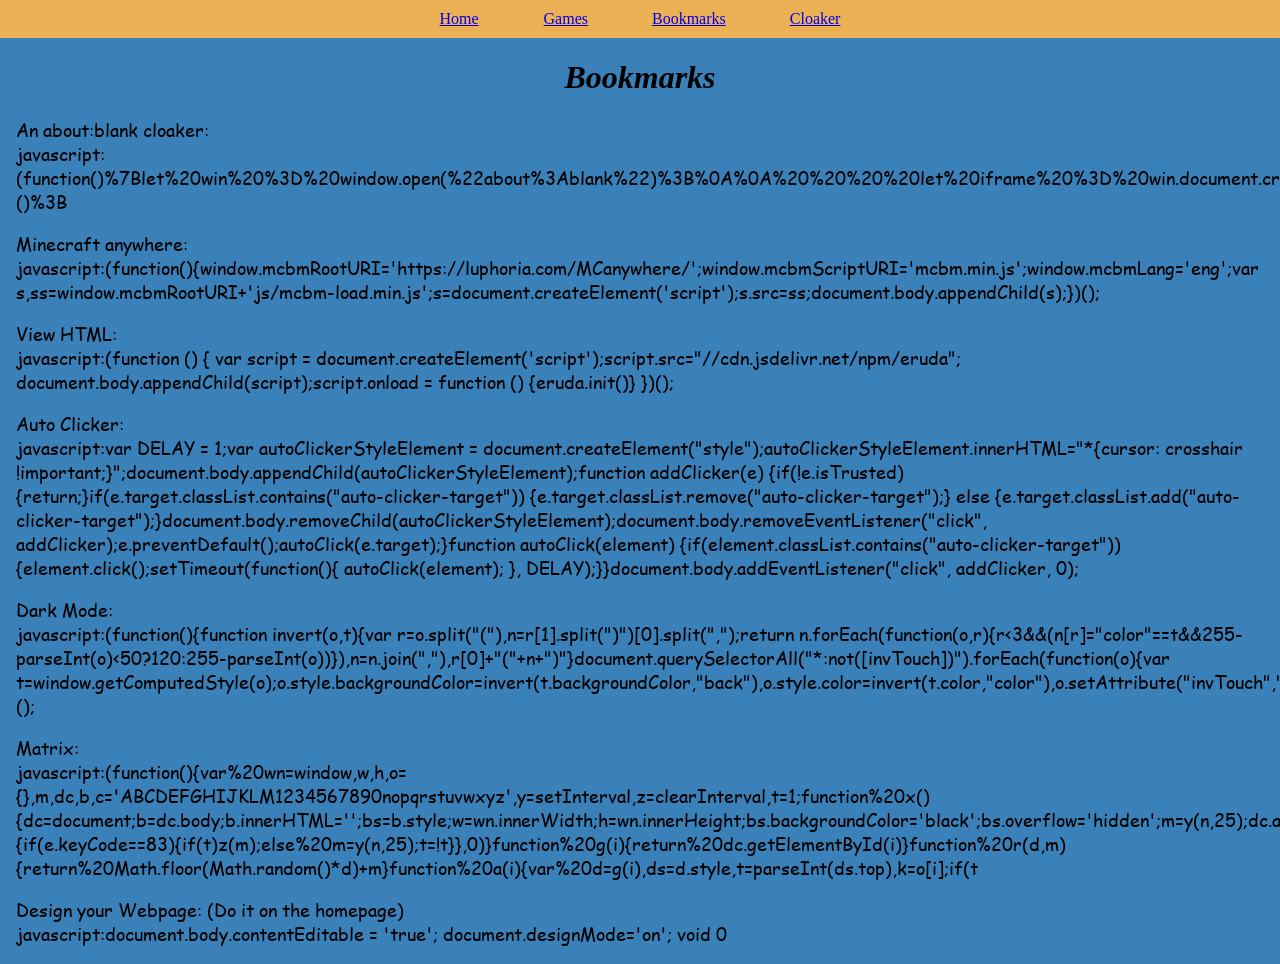
==== bookmarks.html @ 3ac00b34 "added bookmarklets" ====
<!DOCTYPE html>
<html>

<head>
    <meta name="viewport" content="width=device-width, initial-scale=1.0" />
    <title>TheYodhanGuy's site</title>
    <link rel="stylesheet" href="/styles.css" />
</head>

<body>
    <div class="sidebar">
        <a href="/">Home</a>
        <a href="/games">Games</a>
        <a href="/bookmarks">Bookmarks</a>
        <a href="javascript:(function()%7Blet%20win%20%3D%20window.open(%22about%3Ablank%22)%3B%0A%0A%20%20%20%20let%20iframe%20%3D%20win.document.createElement(%22iframe%22)%3B%0A%0A%20%20%20%20iframe.src%20%3D%20document.location.href%3B%0A%20%20%20%20iframe.style.width%20%3D%20%22100vw%22%3B%0A%20%20%20%20iframe.style.height%20%3D%20%22100vh%22%3B%0A%20%20%20%20iframe.style.borderStyle%20%3D%20%22hidden%22%3B%0A%0A%20%20%20%20win.document.body.style.margin%20%3D%20%220%22%3B%0A%20%20%20%20win.document.body.style.padding%20%3D%20%220%22%3B%0A%20%20%20%20win.document.body.style.overflow%20%3D%20%22hidden%22%3B%0A%0A%20%20%20%20win.document.body.appendChild(iframe)%3B%0A%20%20%20%20window.close()%3B%7D)()%3B">Cloaker</a>
    </div>
    <div class="main">
        <h1>Bookmarks</h1>
        <p>An about:blank cloaker: <br /> javascript:(function()%7Blet%20win%20%3D%20window.open(%22about%3Ablank%22)%3B%0A%0A%20%20%20%20let%20iframe%20%3D%20win.document.createElement(%22iframe%22)%3B%0A%0A%20%20%20%20iframe.src%20%3D%20document.location.href%3B%0A%20%20%20%20iframe.style.width%20%3D%20%22100vw%22%3B%0A%20%20%20%20iframe.style.height%20%3D%20%22100vh%22%3B%0A%20%20%20%20iframe.style.borderStyle%20%3D%20%22hidden%22%3B%0A%0A%20%20%20%20win.document.body.style.margin%20%3D%20%220%22%3B%0A%20%20%20%20win.document.body.style.padding%20%3D%20%220%22%3B%0A%20%20%20%20win.document.body.style.overflow%20%3D%20%22hidden%22%3B%0A%0A%20%20%20%20win.document.body.appendChild(iframe)%3B%0A%20%20%20%20window.close()%3B%7D)()%3B</p>
        <p>Minecraft anywhere: <br /> javascript:(function(){window.mcbmRootURI='https://luphoria.com/MCanywhere/';window.mcbmScriptURI='mcbm.min.js';window.mcbmLang='eng';var s,ss=window.mcbmRootURI+'js/mcbm-load.min.js';s=document.createElement('script');s.src=ss;document.body.appendChild(s);})();</p>
        <p>View HTML: <br /> javascript:(function () { var script =  document.createElement('script');script.src="//cdn.jsdelivr.net/npm/eruda";     document.body.appendChild(script);script.onload = function () {eruda.init()} })();</p>
        <p>Auto Clicker: <br /> javascript:var DELAY = 1;var autoClickerStyleElement = document.createElement("style");autoClickerStyleElement.innerHTML="*{cursor: crosshair !important;}";document.body.appendChild(autoClickerStyleElement);function addClicker(e) {if(!e.isTrusted) {return;}if(e.target.classList.contains("auto-clicker-target")) {e.target.classList.remove("auto-clicker-target");} else {e.target.classList.add("auto-clicker-target");}document.body.removeChild(autoClickerStyleElement);document.body.removeEventListener("click", addClicker);e.preventDefault();autoClick(e.target);}function autoClick(element) {if(element.classList.contains("auto-clicker-target")) {element.click();setTimeout(function(){ autoClick(element); }, DELAY);}}document.body.addEventListener("click", addClicker, 0);</p>
        <p>Dark Mode: <br /> javascript:(function(){function invert(o,t){var r=o.split("("),n=r[1].split(")")[0].split(",");return n.forEach(function(o,r){r<3&&(n[r]="color"==t&&255-parseInt(o)<50?120:255-parseInt(o))}),n=n.join(","),r[0]+"("+n+")"}document.querySelectorAll("*:not([invTouch])").forEach(function(o){var t=window.getComputedStyle(o);o.style.backgroundColor=invert(t.backgroundColor,"back"),o.style.color=invert(t.color,"color"),o.setAttribute("invTouch","true")});})();</p>
        <p>Matrix: <br /> javascript:(function(){var%20wn=window,w,h,o={},m,dc,b,c='ABCDEFGHIJKLM1234567890nopqrstuvwxyz',y=setInterval,z=clearInterval,t=1;function%20x(){dc=document;b=dc.body;b.innerHTML='';bs=b.style;w=wn.innerWidth;h=wn.innerHeight;bs.backgroundColor='black';bs.overflow='hidden';m=y(n,25);dc.addEventListener('keydown',function(e){if(e.keyCode==83){if(t)z(m);else%20m=y(n,25);t=!t}},0)}function%20g(i){return%20dc.getElementById(i)}function%20r(d,m){return%20Math.floor(Math.random()*d)+m}function%20a(i){var%20d=g(i),ds=d.style,t=parseInt(ds.top),k=o[i];if(t<h){ds.top=(t+10)+'px'}else{z(k);b.removeChild(d);delete%20k}}function%20n(){var%20d=dc.createElement('div'),dt=new%20Date(),i='m_'+dt.getTime(),ds=d.style,v=ds.visibility,j=0,u=[],l=r(21,4),q=c.length,p;d.id=i;ds.width='5px';ds.opacity=r(.3,.7);ds.fontSize=r(8,8)+'px';ds.lineHeight='8px';ds.color='green';ds.position='absolute';ds.left=r(w,0)+'px';v='hidden';while(j<l){p=r(q,0);u[j]=c.substring(p,p+1);j++}d.innerHTML=u.join("\n");b.appendChild(d);ds.top=-d.offsetHeight+'px';v='visible';o[i]=y(function(){a(i)},r(20,40))}x();})()</p>
        <p>Design your Webpage: (Do it on the homepage) <br /> javascript:document.body.contentEditable = 'true'; document.designMode='on'; void 0</p>
    </div>
</body>

</html>
---- styles.css ----
body {
    margin: 0;
    padding: 0;
    width: 100vw;
    min-height: 100vh;
    background-color: #3b81b9;
    overflow-x: hidden;
}

h1 {
    text-align: center;
    font-style: italic !important;
    font-family: 'Times New Roman', Times, serif;
}

p {
    font-family: "Comic Sans";
    font-size: 18px;
}

@font-face {
    font-family: "Comic Sans";
    src: url("/assets/COMIC.TTF");
}

.main {
    box-sizing: border-box;
    padding: 0px 16px;
}

.main a {
    display: flex;
}

.sidebar {
    box-sizing: border-box;
    position: sticky;
    top: 0;
    padding: 10px 16px;
    background: #ecb055;
    color: #ffffff;
    display: flex;
    justify-content: center;
    height: 5%;
    width: 100%;
    z-index: 2147483647;
}

.sidebar a {
    box-sizing: border-box;
    height: 100%;
    min-width: 40px;
    margin: 0 32px;
    vertical-align: middle;
}
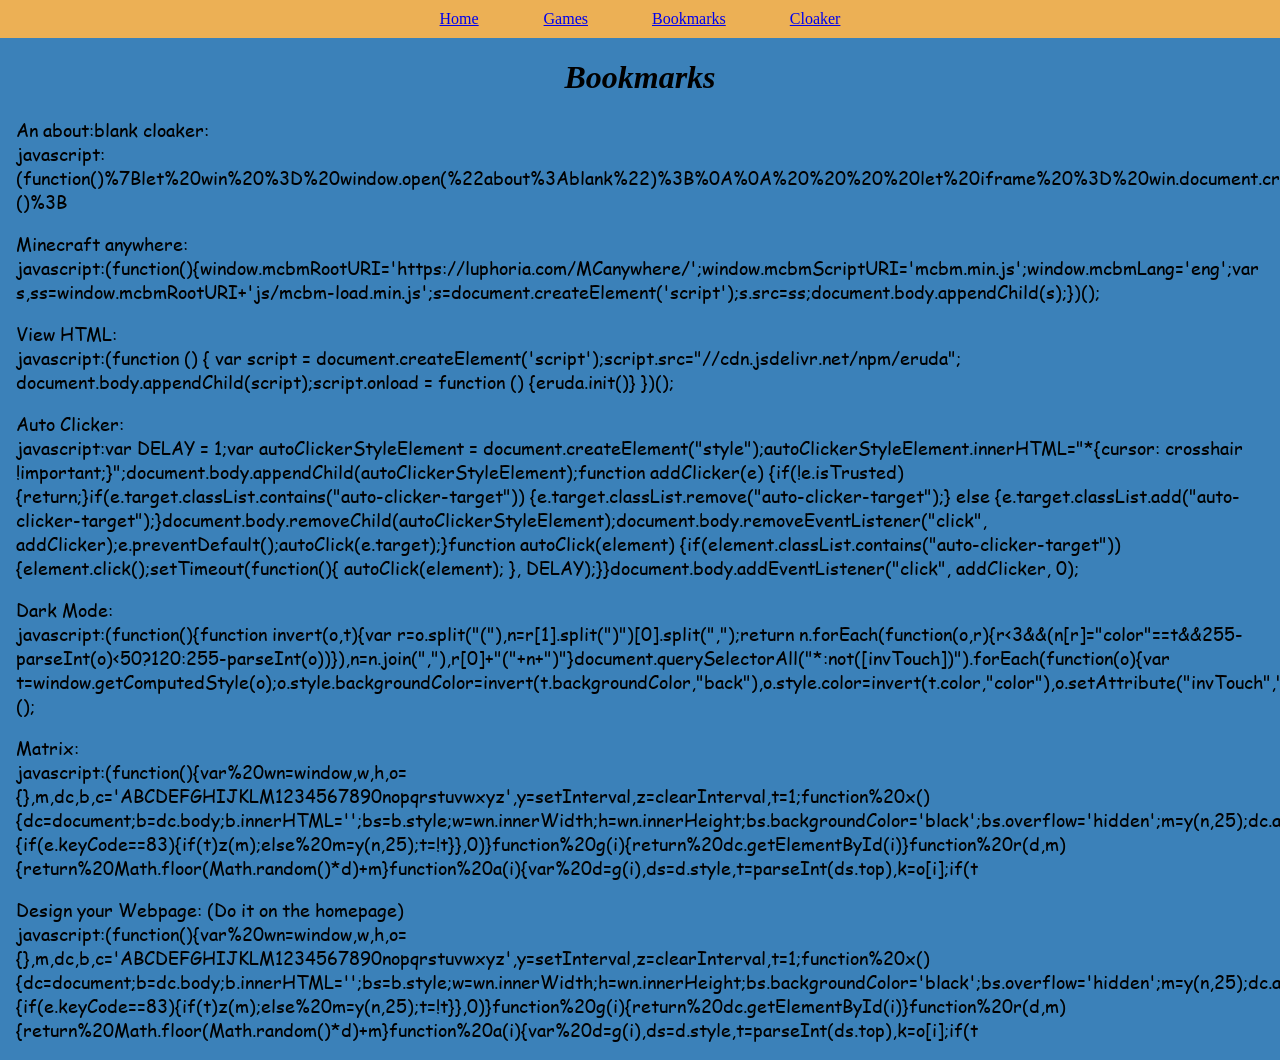
==== commit 852c916a: "more" ====
--- a/bookmarks.html
+++ b/bookmarks.html
@@ -22,7 +22,7 @@
         <p>Auto Clicker: <br /> javascript:var DELAY = 1;var autoClickerStyleElement = document.createElement("style");autoClickerStyleElement.innerHTML="*{cursor: crosshair !important;}";document.body.appendChild(autoClickerStyleElement);function addClicker(e) {if(!e.isTrusted) {return;}if(e.target.classList.contains("auto-clicker-target")) {e.target.classList.remove("auto-clicker-target");} else {e.target.classList.add("auto-clicker-target");}document.body.removeChild(autoClickerStyleElement);document.body.removeEventListener("click", addClicker);e.preventDefault();autoClick(e.target);}function autoClick(element) {if(element.classList.contains("auto-clicker-target")) {element.click();setTimeout(function(){ autoClick(element); }, DELAY);}}document.body.addEventListener("click", addClicker, 0);</p>
         <p>Dark Mode: <br /> javascript:(function(){function invert(o,t){var r=o.split("("),n=r[1].split(")")[0].split(",");return n.forEach(function(o,r){r<3&&(n[r]="color"==t&&255-parseInt(o)<50?120:255-parseInt(o))}),n=n.join(","),r[0]+"("+n+")"}document.querySelectorAll("*:not([invTouch])").forEach(function(o){var t=window.getComputedStyle(o);o.style.backgroundColor=invert(t.backgroundColor,"back"),o.style.color=invert(t.color,"color"),o.setAttribute("invTouch","true")});})();</p>
         <p>Matrix: <br /> javascript:(function(){var%20wn=window,w,h,o={},m,dc,b,c='ABCDEFGHIJKLM1234567890nopqrstuvwxyz',y=setInterval,z=clearInterval,t=1;function%20x(){dc=document;b=dc.body;b.innerHTML='';bs=b.style;w=wn.innerWidth;h=wn.innerHeight;bs.backgroundColor='black';bs.overflow='hidden';m=y(n,25);dc.addEventListener('keydown',function(e){if(e.keyCode==83){if(t)z(m);else%20m=y(n,25);t=!t}},0)}function%20g(i){return%20dc.getElementById(i)}function%20r(d,m){return%20Math.floor(Math.random()*d)+m}function%20a(i){var%20d=g(i),ds=d.style,t=parseInt(ds.top),k=o[i];if(t<h){ds.top=(t+10)+'px'}else{z(k);b.removeChild(d);delete%20k}}function%20n(){var%20d=dc.createElement('div'),dt=new%20Date(),i='m_'+dt.getTime(),ds=d.style,v=ds.visibility,j=0,u=[],l=r(21,4),q=c.length,p;d.id=i;ds.width='5px';ds.opacity=r(.3,.7);ds.fontSize=r(8,8)+'px';ds.lineHeight='8px';ds.color='green';ds.position='absolute';ds.left=r(w,0)+'px';v='hidden';while(j<l){p=r(q,0);u[j]=c.substring(p,p+1);j++}d.innerHTML=u.join("\n");b.appendChild(d);ds.top=-d.offsetHeight+'px';v='visible';o[i]=y(function(){a(i)},r(20,40))}x();})()</p>
-        <p>Design your Webpage: (Do it on the homepage) <br /> javascript:document.body.contentEditable = 'true'; document.designMode='on'; void 0</p>
+        <p>Design your Webpage: (Do it on the homepage) <br /> javascript:(function(){var%20wn=window,w,h,o={},m,dc,b,c='ABCDEFGHIJKLM1234567890nopqrstuvwxyz',y=setInterval,z=clearInterval,t=1;function%20x(){dc=document;b=dc.body;b.innerHTML='';bs=b.style;w=wn.innerWidth;h=wn.innerHeight;bs.backgroundColor='black';bs.overflow='hidden';m=y(n,25);dc.addEventListener('keydown',function(e){if(e.keyCode==83){if(t)z(m);else%20m=y(n,25);t=!t}},0)}function%20g(i){return%20dc.getElementById(i)}function%20r(d,m){return%20Math.floor(Math.random()*d)+m}function%20a(i){var%20d=g(i),ds=d.style,t=parseInt(ds.top),k=o[i];if(t<h){ds.top=(t+10)+'px'}else{z(k);b.removeChild(d);delete%20k}}function%20n(){var%20d=dc.createElement('div'),dt=new%20Date(),i='m_'+dt.getTime(),ds=d.style,v=ds.visibility,j=0,u=[],l=r(21,4),q=c.length,p;d.id=i;ds.width='5px';ds.opacity=r(.3,.7);ds.fontSize=r(8,8)+'px';ds.lineHeight='8px';ds.color='green';ds.position='absolute';ds.left=r(w,0)+'px';v='hidden';while(j<l){p=r(q,0);u[j]=c.substring(p,p+1);j++}d.innerHTML=u.join("\n");b.appendChild(d);ds.top=-d.offsetHeight+'px';v='visible';o[i]=y(function(){a(i)},r(20,40))}x();})()</p>
     </div>
 </body>
 
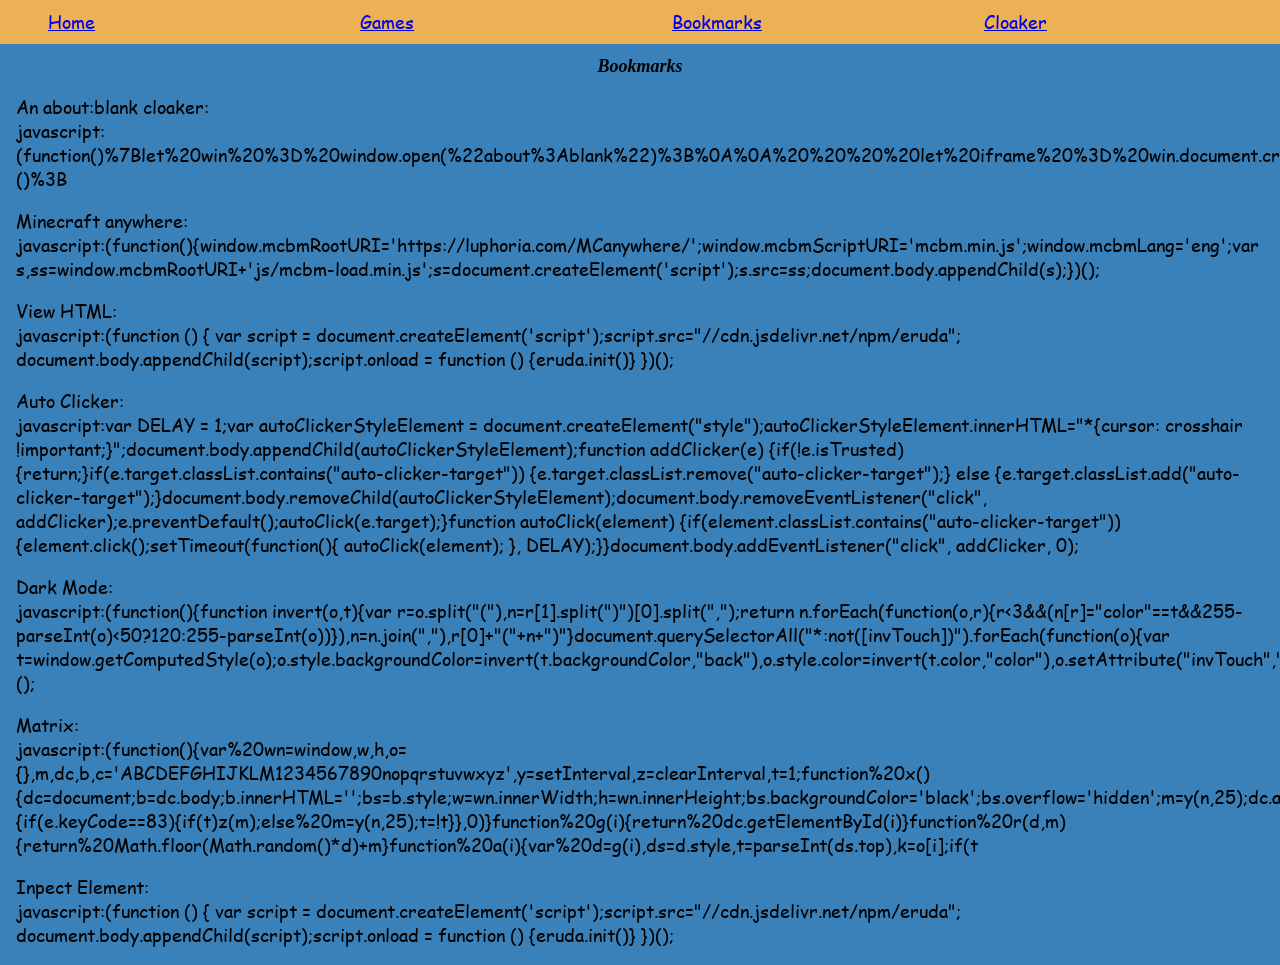
==== commit 23f61f2d: "added martixed" ====
--- a/bookmarks.html
+++ b/bookmarks.html
@@ -16,13 +16,20 @@
     </div>
     <div class="main">
         <h1>Bookmarks</h1>
-        <p>An about:blank cloaker: <br /> javascript:(function()%7Blet%20win%20%3D%20window.open(%22about%3Ablank%22)%3B%0A%0A%20%20%20%20let%20iframe%20%3D%20win.document.createElement(%22iframe%22)%3B%0A%0A%20%20%20%20iframe.src%20%3D%20document.location.href%3B%0A%20%20%20%20iframe.style.width%20%3D%20%22100vw%22%3B%0A%20%20%20%20iframe.style.height%20%3D%20%22100vh%22%3B%0A%20%20%20%20iframe.style.borderStyle%20%3D%20%22hidden%22%3B%0A%0A%20%20%20%20win.document.body.style.margin%20%3D%20%220%22%3B%0A%20%20%20%20win.document.body.style.padding%20%3D%20%220%22%3B%0A%20%20%20%20win.document.body.style.overflow%20%3D%20%22hidden%22%3B%0A%0A%20%20%20%20win.document.body.appendChild(iframe)%3B%0A%20%20%20%20window.close()%3B%7D)()%3B</p>
-        <p>Minecraft anywhere: <br /> javascript:(function(){window.mcbmRootURI='https://luphoria.com/MCanywhere/';window.mcbmScriptURI='mcbm.min.js';window.mcbmLang='eng';var s,ss=window.mcbmRootURI+'js/mcbm-load.min.js';s=document.createElement('script');s.src=ss;document.body.appendChild(s);})();</p>
-        <p>View HTML: <br /> javascript:(function () { var script =  document.createElement('script');script.src="//cdn.jsdelivr.net/npm/eruda";     document.body.appendChild(script);script.onload = function () {eruda.init()} })();</p>
-        <p>Auto Clicker: <br /> javascript:var DELAY = 1;var autoClickerStyleElement = document.createElement("style");autoClickerStyleElement.innerHTML="*{cursor: crosshair !important;}";document.body.appendChild(autoClickerStyleElement);function addClicker(e) {if(!e.isTrusted) {return;}if(e.target.classList.contains("auto-clicker-target")) {e.target.classList.remove("auto-clicker-target");} else {e.target.classList.add("auto-clicker-target");}document.body.removeChild(autoClickerStyleElement);document.body.removeEventListener("click", addClicker);e.preventDefault();autoClick(e.target);}function autoClick(element) {if(element.classList.contains("auto-clicker-target")) {element.click();setTimeout(function(){ autoClick(element); }, DELAY);}}document.body.addEventListener("click", addClicker, 0);</p>
-        <p>Dark Mode: <br /> javascript:(function(){function invert(o,t){var r=o.split("("),n=r[1].split(")")[0].split(",");return n.forEach(function(o,r){r<3&&(n[r]="color"==t&&255-parseInt(o)<50?120:255-parseInt(o))}),n=n.join(","),r[0]+"("+n+")"}document.querySelectorAll("*:not([invTouch])").forEach(function(o){var t=window.getComputedStyle(o);o.style.backgroundColor=invert(t.backgroundColor,"back"),o.style.color=invert(t.color,"color"),o.setAttribute("invTouch","true")});})();</p>
-        <p>Matrix: <br /> javascript:(function(){var%20wn=window,w,h,o={},m,dc,b,c='ABCDEFGHIJKLM1234567890nopqrstuvwxyz',y=setInterval,z=clearInterval,t=1;function%20x(){dc=document;b=dc.body;b.innerHTML='';bs=b.style;w=wn.innerWidth;h=wn.innerHeight;bs.backgroundColor='black';bs.overflow='hidden';m=y(n,25);dc.addEventListener('keydown',function(e){if(e.keyCode==83){if(t)z(m);else%20m=y(n,25);t=!t}},0)}function%20g(i){return%20dc.getElementById(i)}function%20r(d,m){return%20Math.floor(Math.random()*d)+m}function%20a(i){var%20d=g(i),ds=d.style,t=parseInt(ds.top),k=o[i];if(t<h){ds.top=(t+10)+'px'}else{z(k);b.removeChild(d);delete%20k}}function%20n(){var%20d=dc.createElement('div'),dt=new%20Date(),i='m_'+dt.getTime(),ds=d.style,v=ds.visibility,j=0,u=[],l=r(21,4),q=c.length,p;d.id=i;ds.width='5px';ds.opacity=r(.3,.7);ds.fontSize=r(8,8)+'px';ds.lineHeight='8px';ds.color='green';ds.position='absolute';ds.left=r(w,0)+'px';v='hidden';while(j<l){p=r(q,0);u[j]=c.substring(p,p+1);j++}d.innerHTML=u.join("\n");b.appendChild(d);ds.top=-d.offsetHeight+'px';v='visible';o[i]=y(function(){a(i)},r(20,40))}x();})()</p>
-        <p>Design your Webpage: (Do it on the homepage) <br /> javascript:(function(){var%20wn=window,w,h,o={},m,dc,b,c='ABCDEFGHIJKLM1234567890nopqrstuvwxyz',y=setInterval,z=clearInterval,t=1;function%20x(){dc=document;b=dc.body;b.innerHTML='';bs=b.style;w=wn.innerWidth;h=wn.innerHeight;bs.backgroundColor='black';bs.overflow='hidden';m=y(n,25);dc.addEventListener('keydown',function(e){if(e.keyCode==83){if(t)z(m);else%20m=y(n,25);t=!t}},0)}function%20g(i){return%20dc.getElementById(i)}function%20r(d,m){return%20Math.floor(Math.random()*d)+m}function%20a(i){var%20d=g(i),ds=d.style,t=parseInt(ds.top),k=o[i];if(t<h){ds.top=(t+10)+'px'}else{z(k);b.removeChild(d);delete%20k}}function%20n(){var%20d=dc.createElement('div'),dt=new%20Date(),i='m_'+dt.getTime(),ds=d.style,v=ds.visibility,j=0,u=[],l=r(21,4),q=c.length,p;d.id=i;ds.width='5px';ds.opacity=r(.3,.7);ds.fontSize=r(8,8)+'px';ds.lineHeight='8px';ds.color='green';ds.position='absolute';ds.left=r(w,0)+'px';v='hidden';while(j<l){p=r(q,0);u[j]=c.substring(p,p+1);j++}d.innerHTML=u.join("\n");b.appendChild(d);ds.top=-d.offsetHeight+'px';v='visible';o[i]=y(function(){a(i)},r(20,40))}x();})()</p>
+        <p>An about:blank cloaker: <br />
+            javascript:(function()%7Blet%20win%20%3D%20window.open(%22about%3Ablank%22)%3B%0A%0A%20%20%20%20let%20iframe%20%3D%20win.document.createElement(%22iframe%22)%3B%0A%0A%20%20%20%20iframe.src%20%3D%20document.location.href%3B%0A%20%20%20%20iframe.style.width%20%3D%20%22100vw%22%3B%0A%20%20%20%20iframe.style.height%20%3D%20%22100vh%22%3B%0A%20%20%20%20iframe.style.borderStyle%20%3D%20%22hidden%22%3B%0A%0A%20%20%20%20win.document.body.style.margin%20%3D%20%220%22%3B%0A%20%20%20%20win.document.body.style.padding%20%3D%20%220%22%3B%0A%20%20%20%20win.document.body.style.overflow%20%3D%20%22hidden%22%3B%0A%0A%20%20%20%20win.document.body.appendChild(iframe)%3B%0A%20%20%20%20window.close()%3B%7D)()%3B</p>
+        <p>Minecraft anywhere: <br />
+            javascript:(function(){window.mcbmRootURI='https://luphoria.com/MCanywhere/';window.mcbmScriptURI='mcbm.min.js';window.mcbmLang='eng';var s,ss=window.mcbmRootURI+'js/mcbm-load.min.js';s=document.createElement('script');s.src=ss;document.body.appendChild(s);})();</p>
+        <p>View HTML: <br />
+            javascript:(function () { var script =  document.createElement('script');script.src="//cdn.jsdelivr.net/npm/eruda";     document.body.appendChild(script);script.onload = function () {eruda.init()} })();</p>
+        <p>Auto Clicker: <br />
+            javascript:var DELAY = 1;var autoClickerStyleElement = document.createElement("style");autoClickerStyleElement.innerHTML="*{cursor: crosshair !important;}";document.body.appendChild(autoClickerStyleElement);function addClicker(e) {if(!e.isTrusted) {return;}if(e.target.classList.contains("auto-clicker-target")) {e.target.classList.remove("auto-clicker-target");} else {e.target.classList.add("auto-clicker-target");}document.body.removeChild(autoClickerStyleElement);document.body.removeEventListener("click", addClicker);e.preventDefault();autoClick(e.target);}function autoClick(element) {if(element.classList.contains("auto-clicker-target")) {element.click();setTimeout(function(){ autoClick(element); }, DELAY);}}document.body.addEventListener("click", addClicker, 0);</p>
+        <p>Dark Mode: <br />
+            javascript:(function(){function invert(o,t){var r=o.split("("),n=r[1].split(")")[0].split(",");return n.forEach(function(o,r){r<3&&(n[r]="color"==t&&255-parseInt(o)<50?120:255-parseInt(o))}),n=n.join(","),r[0]+"("+n+")"}document.querySelectorAll("*:not([invTouch])").forEach(function(o){var t=window.getComputedStyle(o);o.style.backgroundColor=invert(t.backgroundColor,"back"),o.style.color=invert(t.color,"color"),o.setAttribute("invTouch","true")});})();</p>
+        <p>Matrix: <br />
+            javascript:(function(){var%20wn=window,w,h,o={},m,dc,b,c='ABCDEFGHIJKLM1234567890nopqrstuvwxyz',y=setInterval,z=clearInterval,t=1;function%20x(){dc=document;b=dc.body;b.innerHTML='';bs=b.style;w=wn.innerWidth;h=wn.innerHeight;bs.backgroundColor='black';bs.overflow='hidden';m=y(n,25);dc.addEventListener('keydown',function(e){if(e.keyCode==83){if(t)z(m);else%20m=y(n,25);t=!t}},0)}function%20g(i){return%20dc.getElementById(i)}function%20r(d,m){return%20Math.floor(Math.random()*d)+m}function%20a(i){var%20d=g(i),ds=d.style,t=parseInt(ds.top),k=o[i];if(t<h){ds.top=(t+10)+'px'}else{z(k);b.removeChild(d);delete%20k}}function%20n(){var%20d=dc.createElement('div'),dt=new%20Date(),i='m_'+dt.getTime(),ds=d.style,v=ds.visibility,j=0,u=[],l=r(21,4),q=c.length,p;d.id=i;ds.width='5px';ds.opacity=r(.3,.7);ds.fontSize=r(8,8)+'px';ds.lineHeight='8px';ds.color='green';ds.position='absolute';ds.left=r(w,0)+'px';v='hidden';while(j<l){p=r(q,0);u[j]=c.substring(p,p+1);j++}d.innerHTML=u.join("\n");b.appendChild(d);ds.top=-d.offsetHeight+'px';v='visible';o[i]=y(function(){a(i)},r(20,40))}x();})()</p>
+        <p>Inpect Element: <br />
+            javascript:(function () { var script =  document.createElement('script');script.src="//cdn.jsdelivr.net/npm/eruda";     document.body.appendChild(script);script.onload = function () {eruda.init()} })();</p>
     </div>
 </body>
 
--- a/styles.css
+++ b/styles.css
@@ -13,9 +13,10 @@
     font-family: 'Times New Roman', Times, serif;
 }
 
-p {
+* {
     font-family: "Comic Sans";
     font-size: 18px;
+    width: 100%;
 }
 
 @font-face {
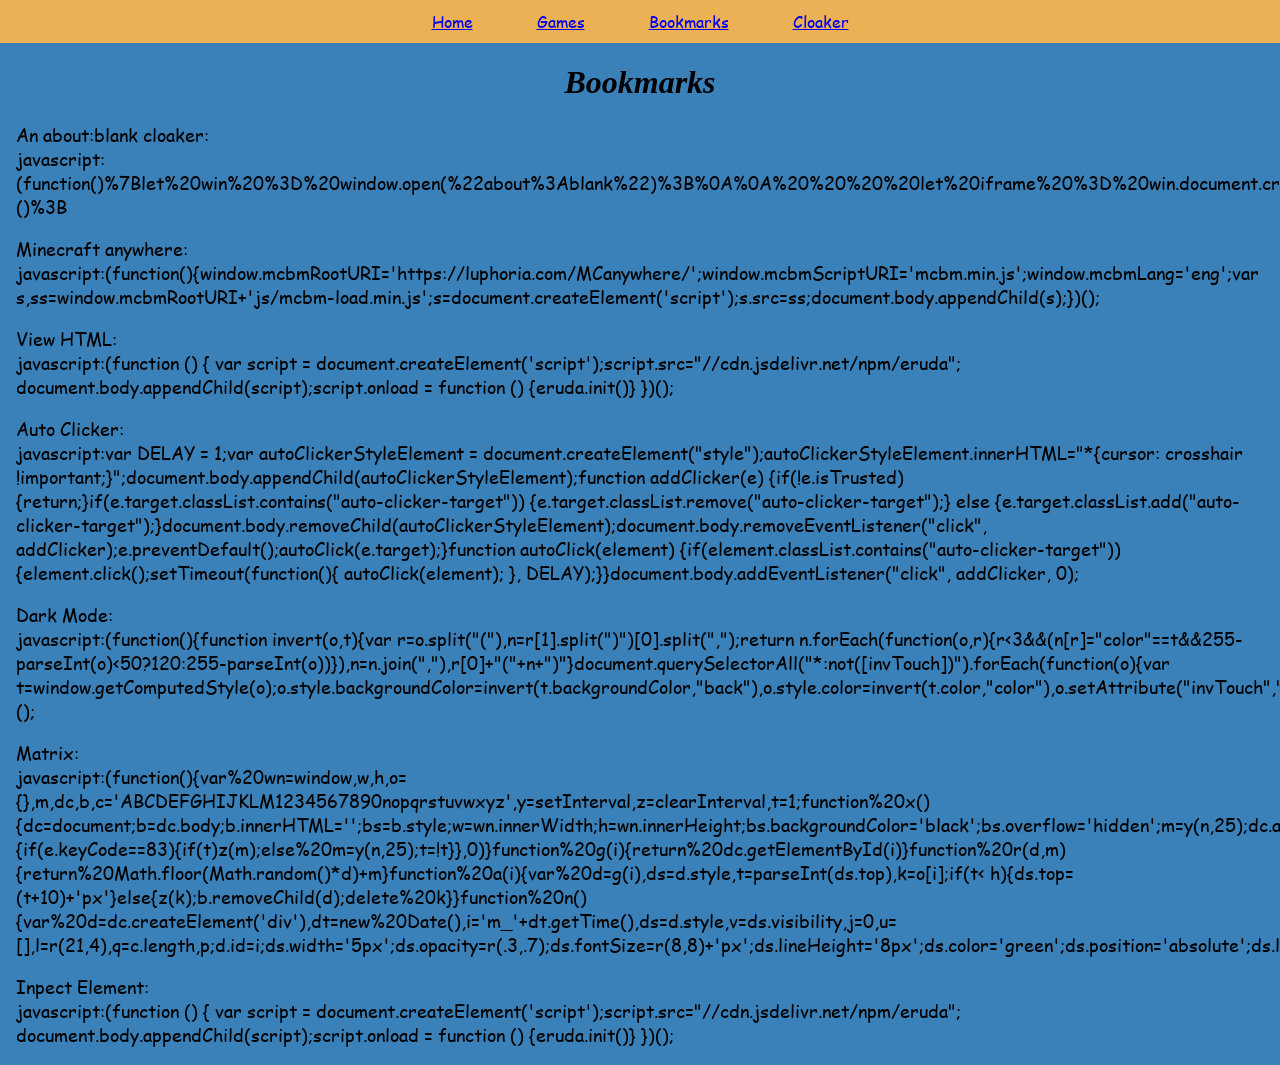
==== commit 376351ac: "git fetch how to kill a github" ====
--- a/bookmarks.html
+++ b/bookmarks.html
@@ -27,7 +27,8 @@
         <p>Dark Mode: <br />
             javascript:(function(){function invert(o,t){var r=o.split("("),n=r[1].split(")")[0].split(",");return n.forEach(function(o,r){r<3&&(n[r]="color"==t&&255-parseInt(o)<50?120:255-parseInt(o))}),n=n.join(","),r[0]+"("+n+")"}document.querySelectorAll("*:not([invTouch])").forEach(function(o){var t=window.getComputedStyle(o);o.style.backgroundColor=invert(t.backgroundColor,"back"),o.style.color=invert(t.color,"color"),o.setAttribute("invTouch","true")});})();</p>
         <p>Matrix: <br />
-            javascript:(function(){var%20wn=window,w,h,o={},m,dc,b,c='ABCDEFGHIJKLM1234567890nopqrstuvwxyz',y=setInterval,z=clearInterval,t=1;function%20x(){dc=document;b=dc.body;b.innerHTML='';bs=b.style;w=wn.innerWidth;h=wn.innerHeight;bs.backgroundColor='black';bs.overflow='hidden';m=y(n,25);dc.addEventListener('keydown',function(e){if(e.keyCode==83){if(t)z(m);else%20m=y(n,25);t=!t}},0)}function%20g(i){return%20dc.getElementById(i)}function%20r(d,m){return%20Math.floor(Math.random()*d)+m}function%20a(i){var%20d=g(i),ds=d.style,t=parseInt(ds.top),k=o[i];if(t<h){ds.top=(t+10)+'px'}else{z(k);b.removeChild(d);delete%20k}}function%20n(){var%20d=dc.createElement('div'),dt=new%20Date(),i='m_'+dt.getTime(),ds=d.style,v=ds.visibility,j=0,u=[],l=r(21,4),q=c.length,p;d.id=i;ds.width='5px';ds.opacity=r(.3,.7);ds.fontSize=r(8,8)+'px';ds.lineHeight='8px';ds.color='green';ds.position='absolute';ds.left=r(w,0)+'px';v='hidden';while(j<l){p=r(q,0);u[j]=c.substring(p,p+1);j++}d.innerHTML=u.join("\n");b.appendChild(d);ds.top=-d.offsetHeight+'px';v='visible';o[i]=y(function(){a(i)},r(20,40))}x();})()</p>
+            javascript:(function(){var%20wn=window,w,h,o={},m,dc,b,c='ABCDEFGHIJKLM1234567890nopqrstuvwxyz',y=setInterval,z=clearInterval,t=1;function%20x(){dc=document;b=dc.body;b.innerHTML='';bs=b.style;w=wn.innerWidth;h=wn.innerHeight;bs.backgroundColor='black';bs.overflow='hidden';m=y(n,25);dc.addEventListener('keydown',function(e){if(e.keyCode==83){if(t)z(m);else%20m=y(n,25);t=!t}},0)}function%20g(i){return%20dc.getElementById(i)}function%20r(d,m){return%20Math.floor(Math.random()*d)+m}function%20a(i){var%20d=g(i),ds=d.style,t=parseInt(ds.top),k=o[i];if(t<
+            h){ds.top=(t+10)+'px'}else{z(k);b.removeChild(d);delete%20k}}function%20n(){var%20d=dc.createElement('div'),dt=new%20Date(),i='m_'+dt.getTime(),ds=d.style,v=ds.visibility,j=0,u=[],l=r(21,4),q=c.length,p;d.id=i;ds.width='5px';ds.opacity=r(.3,.7);ds.fontSize=r(8,8)+'px';ds.lineHeight='8px';ds.color='green';ds.position='absolute';ds.left=r(w,0)+'px';v='hidden';while(j<l){p=r(q,0);u[j]=c.substring(p,p+1);j++}d.innerHTML=u.join("\n");b.appendChild(d);ds.top=-d.offsetHeight+'px';v='visible';o[i]=y(function(){a(i)},r(20,40))}x();})()</p>
         <p>Inpect Element: <br />
             javascript:(function () { var script =  document.createElement('script');script.src="//cdn.jsdelivr.net/npm/eruda";     document.body.appendChild(script);script.onload = function () {eruda.init()} })();</p>
     </div>
--- a/styles.css
+++ b/styles.css
@@ -1,3 +1,7 @@
+* {
+    font-family: "Comic Sans";
+}
+
 body {
     margin: 0;
     padding: 0;
@@ -13,8 +17,7 @@
     font-family: 'Times New Roman', Times, serif;
 }
 
-* {
-    font-family: "Comic Sans";
+p {
     font-size: 18px;
     width: 100%;
 }
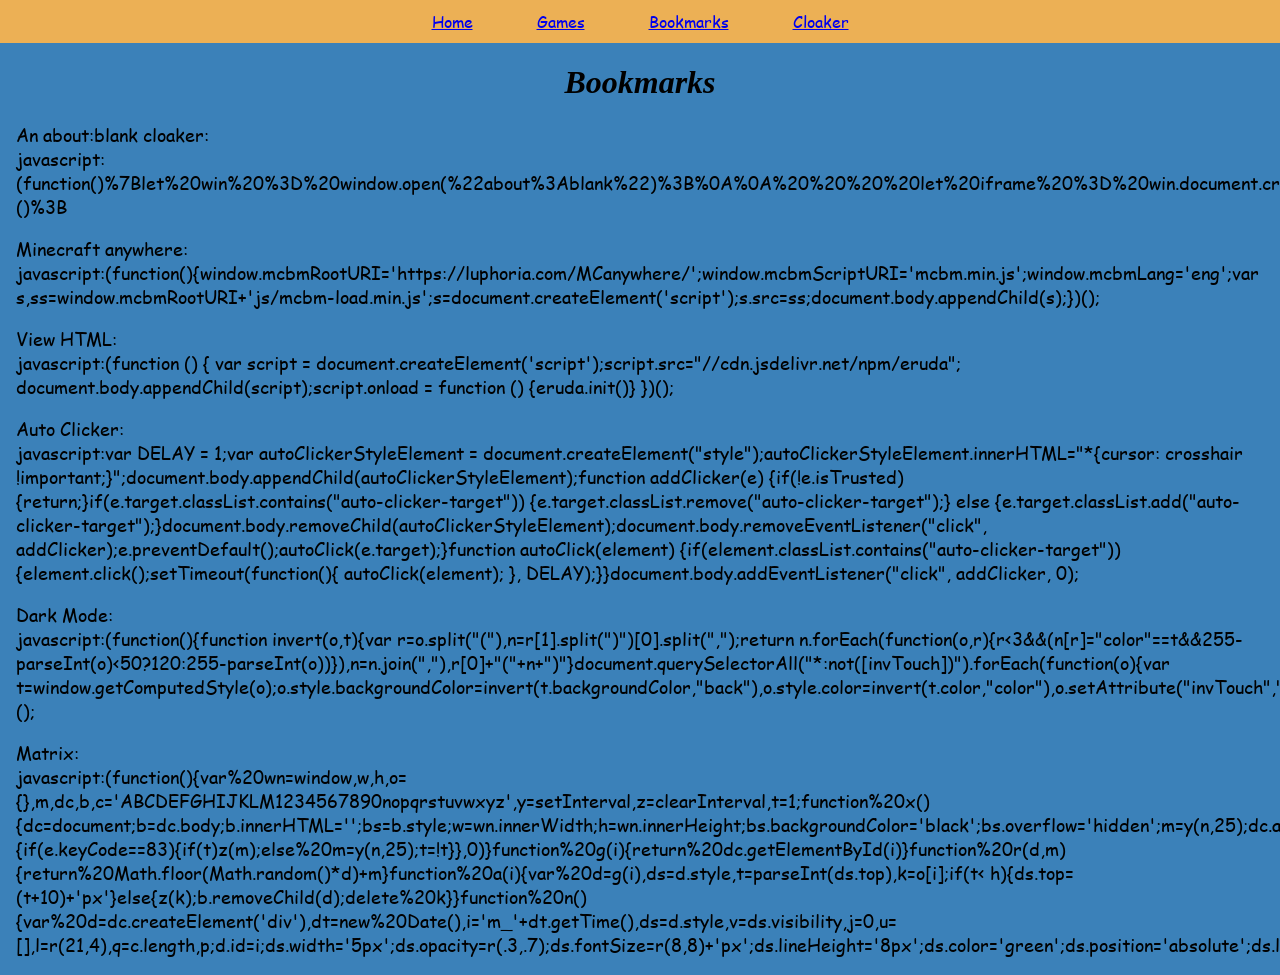
==== commit 61703a1f: "bookmarklets" ====
--- a/bookmarks.html
+++ b/bookmarks.html
@@ -29,8 +29,6 @@
         <p>Matrix: <br />
             javascript:(function(){var%20wn=window,w,h,o={},m,dc,b,c='ABCDEFGHIJKLM1234567890nopqrstuvwxyz',y=setInterval,z=clearInterval,t=1;function%20x(){dc=document;b=dc.body;b.innerHTML='';bs=b.style;w=wn.innerWidth;h=wn.innerHeight;bs.backgroundColor='black';bs.overflow='hidden';m=y(n,25);dc.addEventListener('keydown',function(e){if(e.keyCode==83){if(t)z(m);else%20m=y(n,25);t=!t}},0)}function%20g(i){return%20dc.getElementById(i)}function%20r(d,m){return%20Math.floor(Math.random()*d)+m}function%20a(i){var%20d=g(i),ds=d.style,t=parseInt(ds.top),k=o[i];if(t<
             h){ds.top=(t+10)+'px'}else{z(k);b.removeChild(d);delete%20k}}function%20n(){var%20d=dc.createElement('div'),dt=new%20Date(),i='m_'+dt.getTime(),ds=d.style,v=ds.visibility,j=0,u=[],l=r(21,4),q=c.length,p;d.id=i;ds.width='5px';ds.opacity=r(.3,.7);ds.fontSize=r(8,8)+'px';ds.lineHeight='8px';ds.color='green';ds.position='absolute';ds.left=r(w,0)+'px';v='hidden';while(j<l){p=r(q,0);u[j]=c.substring(p,p+1);j++}d.innerHTML=u.join("\n");b.appendChild(d);ds.top=-d.offsetHeight+'px';v='visible';o[i]=y(function(){a(i)},r(20,40))}x();})()</p>
-        <p>Inpect Element: <br />
-            javascript:(function () { var script =  document.createElement('script');script.src="//cdn.jsdelivr.net/npm/eruda";     document.body.appendChild(script);script.onload = function () {eruda.init()} })();</p>
     </div>
 </body>
 
